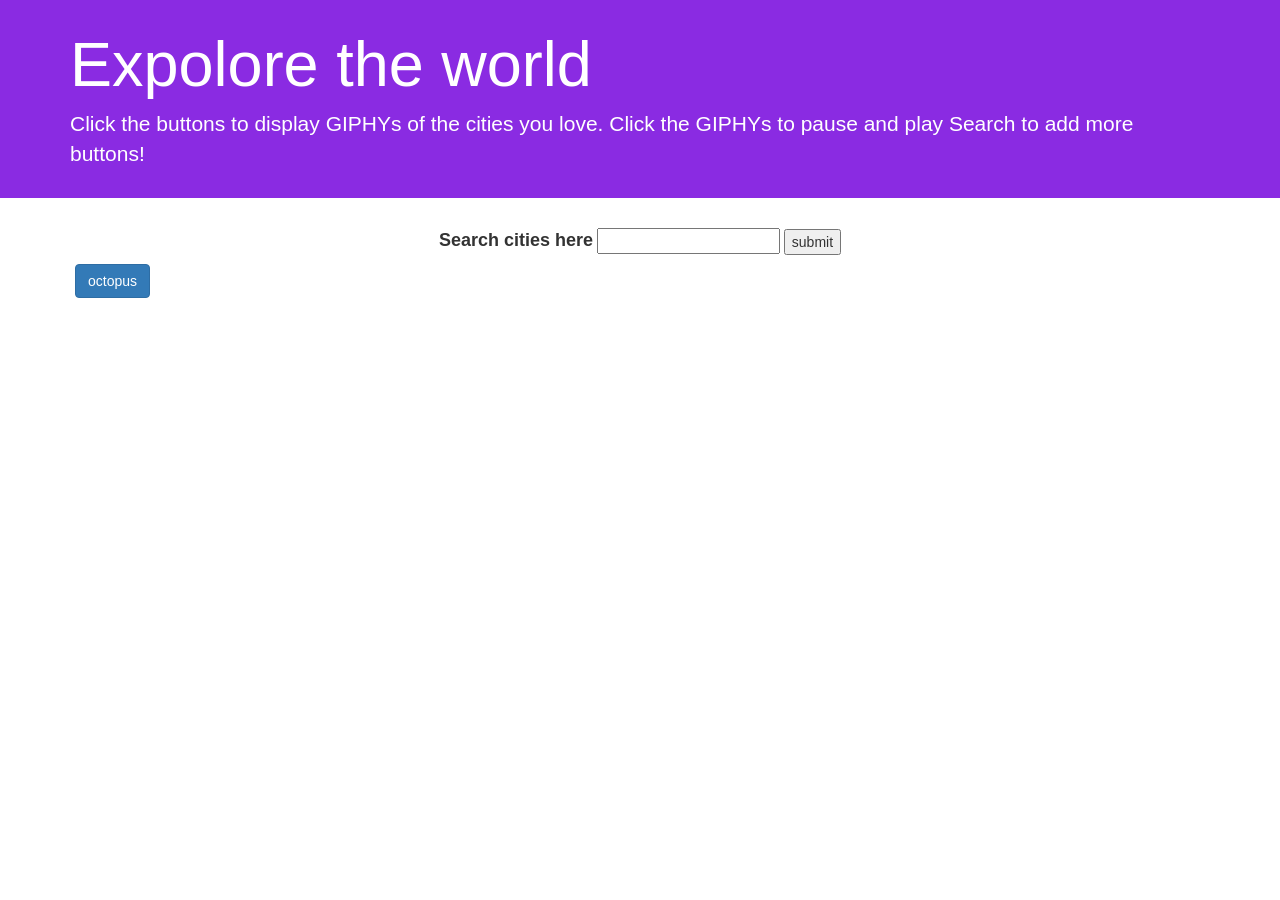
==== GIPHY.API/index.html @ ca1442b3 "first giphy commit" ====
<!DOCTYPE>
<html lang="en">
    <head>
        <meta charset="utf-8">
        <title>GIPHY search</title>
        <link rel="stylesheet" href="css/style.css">
        <script src="https://ajax.googleapis.com/ajax/libs/jquery/3.1.1/jquery.min.js"></script>
        <link rel="stylesheet" href="https://maxcdn.bootstrapcdn.com/bootstrap/3.3.7/css/bootstrap.min.css" integrity="sha384-BVYiiSIFeK1dGmJRAkycuHAHRg32OmUcww7on3RYdg4Va+PmSTsz/K68vbdEjh4u" crossorigin="anonymous">    
    </head>
    <body>

        <div class="jumbotron jumbotron-fluid" id="heading">
            <div class="container">
            <h1 class="display-3">Expolore the world</h1>
            <p class="lead">Click the buttons to display GIPHYs of the cities you love. Click the GIPHYs to pause and play
                Search to add more buttons!</p>
        </div>
    </div>


        </div>

        <form class="form-inline" id="citySearch">
            <div class="form-group">
            <label for="cityInput">Search cities here</label>
            <input type="text" id="cityInput">
        </div>

        <input id="addCity" type="submit" value="submit">
        </form>

        <div class="row">
            <div class="container">
                <div class="button-group">
                    <button class="btn btn-primary" id="city" data-search="octopus">octopus</button>
                    <div id="myButtons"></div>
                </div>
            </div>
        </div>

        <div class="row">
            <div class="container">
                <span><div id="gifSpace"></div></span>
            </div>    
        </div>
        
    <script type="text/javascript" src="assets/javascript/app.js"></script>
    <script src="https://ajax.googleapis.com/ajax/libs/jquery/3.1.1/jquery.min.js"></script>
            
    </body>
</html>
---- GIPHY.API/css/style.css ----
#heading {
	background-color: blueviolet;
	color: #ffffff;
	padding-top: 10px;
	padding-bottom: 15px;
}

label {
	font-size: 18px;
}

#city {
	margin-right: 5px;
	margin-left: 5px;
	margin-top: 5px;
	margin-bottom: 5px;
}

#citySearch {
	margin: 0 auto;
	text-align: center;
}

#gifSpace {
	clear: both;
	display: inline;
	flex-wrap: wrap;
}

.cityGiphy {
	padding: 2px;
	width: 80%;
}
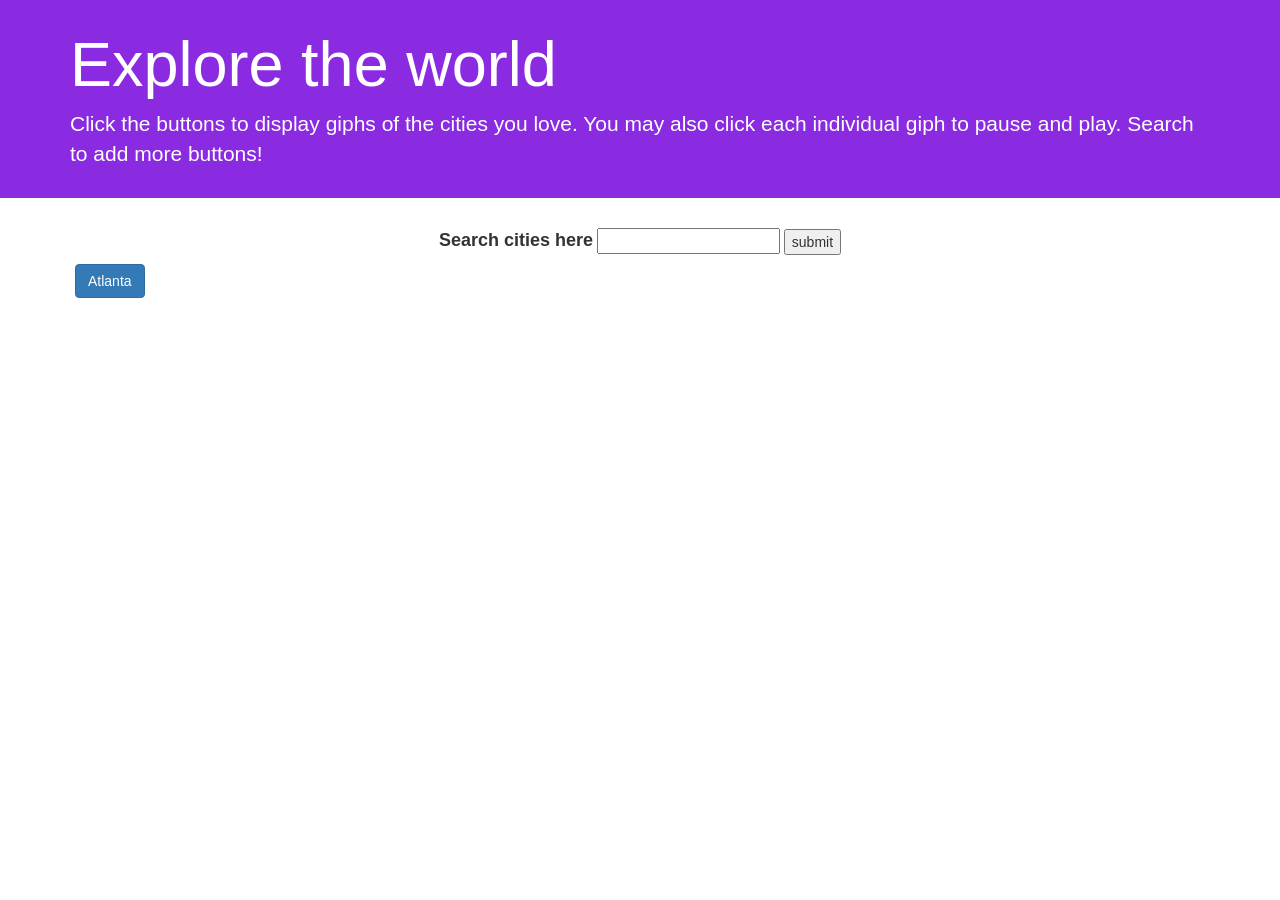
==== commit 381543ff: "Update index.html" ====
--- a/GIPHY.API/index.html
+++ b/GIPHY.API/index.html
@@ -11,8 +11,8 @@
 
         <div class="jumbotron jumbotron-fluid" id="heading">
             <div class="container">
-            <h1 class="display-3">Expolore the world</h1>
-            <p class="lead">Click the buttons to display GIPHYs of the cities you love. Click the GIPHYs to pause and play
+            <h1 class="display-3">Explore the world</h1>
+            <p class="lead">Click the buttons to display giphs of the cities you love. You may also click each individual giph to pause and play.
                 Search to add more buttons!</p>
         </div>
     </div>
@@ -32,7 +32,7 @@
         <div class="row">
             <div class="container">
                 <div class="button-group">
-                    <button class="btn btn-primary" id="city" data-search="octopus">octopus</button>
+                    <button class="btn btn-primary" id="city" data-search="atlanta">Atlanta</button>
                     <div id="myButtons"></div>
                 </div>
             </div>
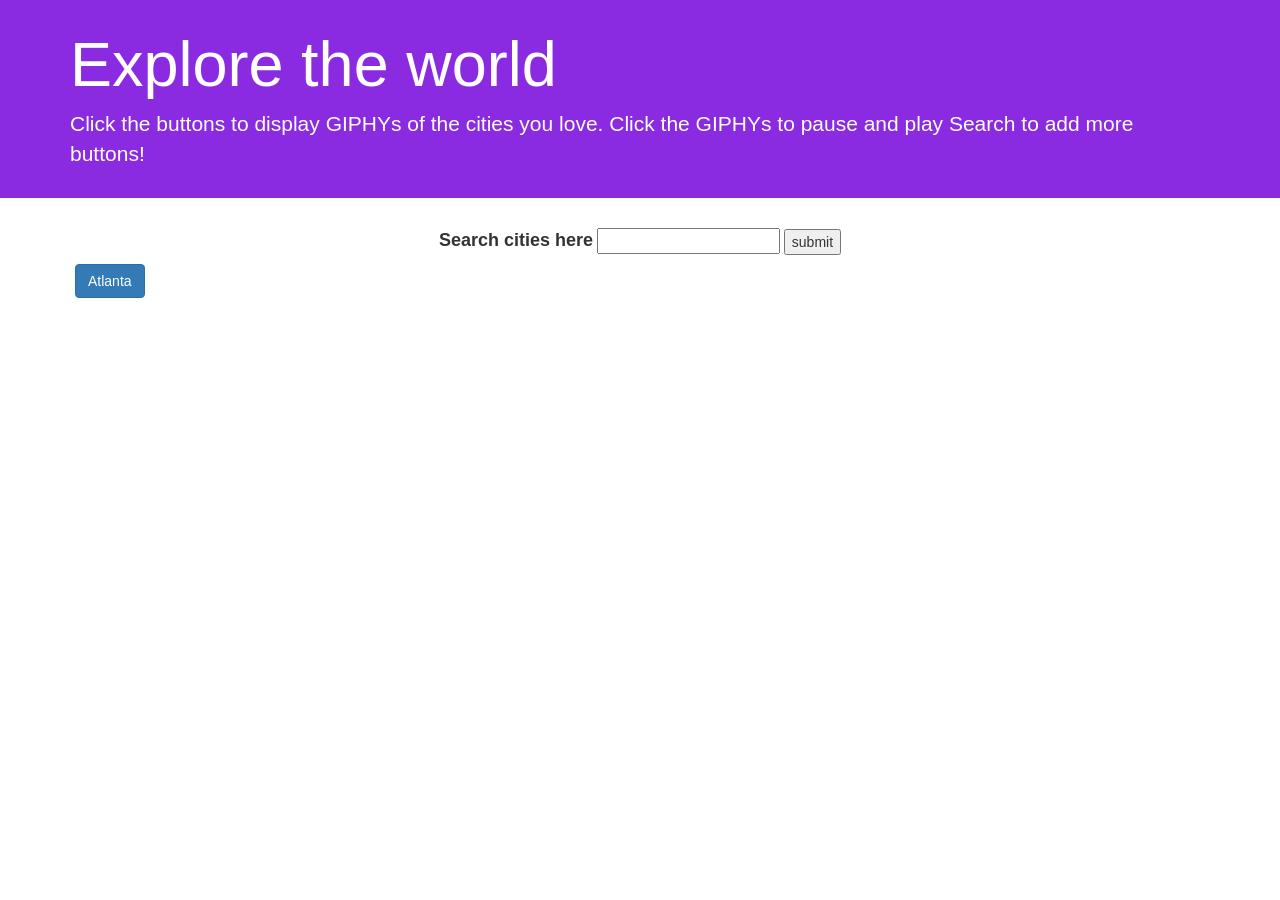
==== commit bdd25517: "HW 7 commit" ====
--- a/GIPHY.API/index.html
+++ b/GIPHY.API/index.html
@@ -12,7 +12,7 @@
         <div class="jumbotron jumbotron-fluid" id="heading">
             <div class="container">
             <h1 class="display-3">Explore the world</h1>
-            <p class="lead">Click the buttons to display giphs of the cities you love. You may also click each individual giph to pause and play.
+            <p class="lead">Click the buttons to display GIPHYs of the cities you love. Click the GIPHYs to pause and play
                 Search to add more buttons!</p>
         </div>
     </div>
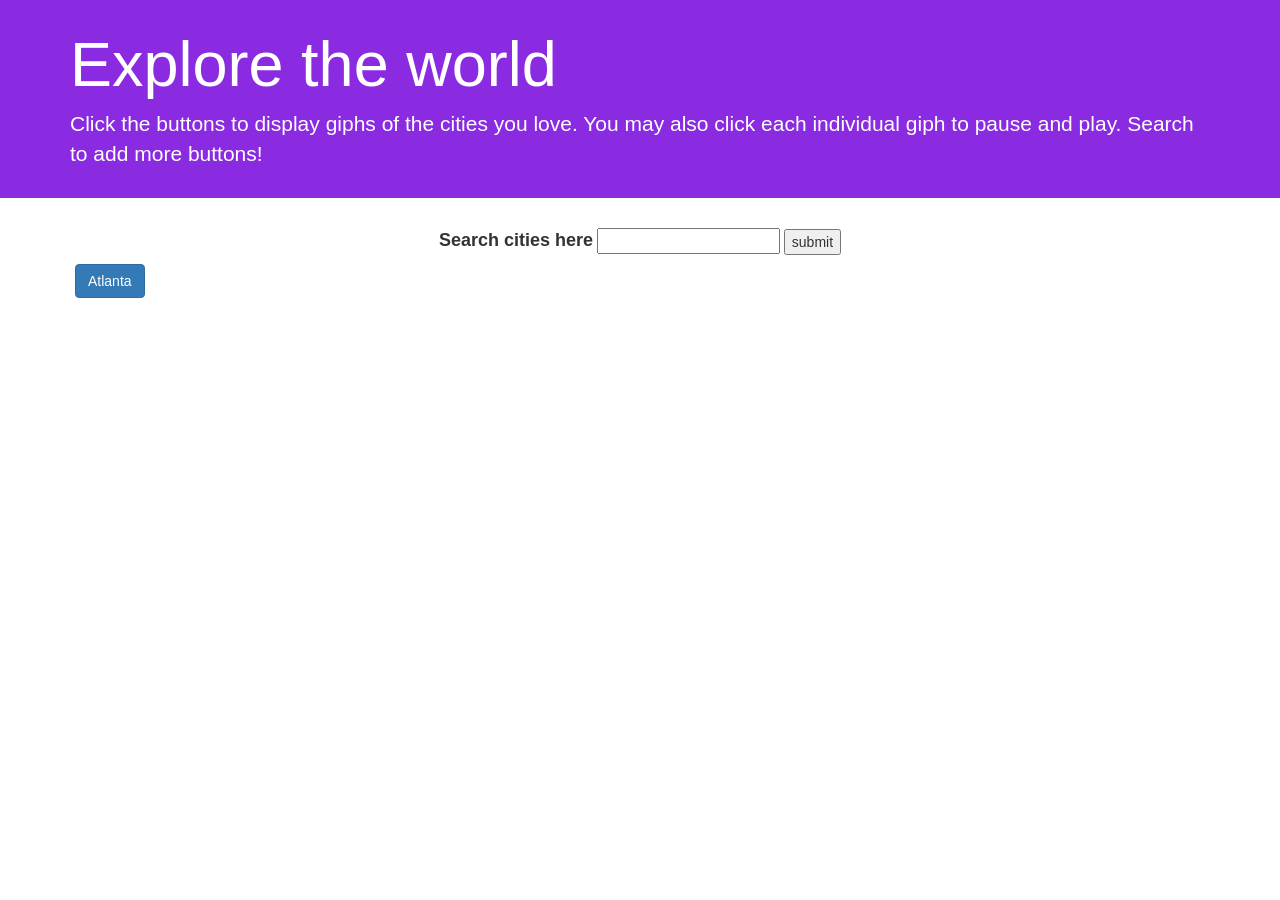
==== commit ca729416: "merged" ====
--- a/GIPHY.API/index.html
+++ b/GIPHY.API/index.html
@@ -12,7 +12,7 @@
         <div class="jumbotron jumbotron-fluid" id="heading">
             <div class="container">
             <h1 class="display-3">Explore the world</h1>
-            <p class="lead">Click the buttons to display GIPHYs of the cities you love. Click the GIPHYs to pause and play
+            <p class="lead">Click the buttons to display giphs of the cities you love. You may also click each individual giph to pause and play.
                 Search to add more buttons!</p>
         </div>
     </div>
